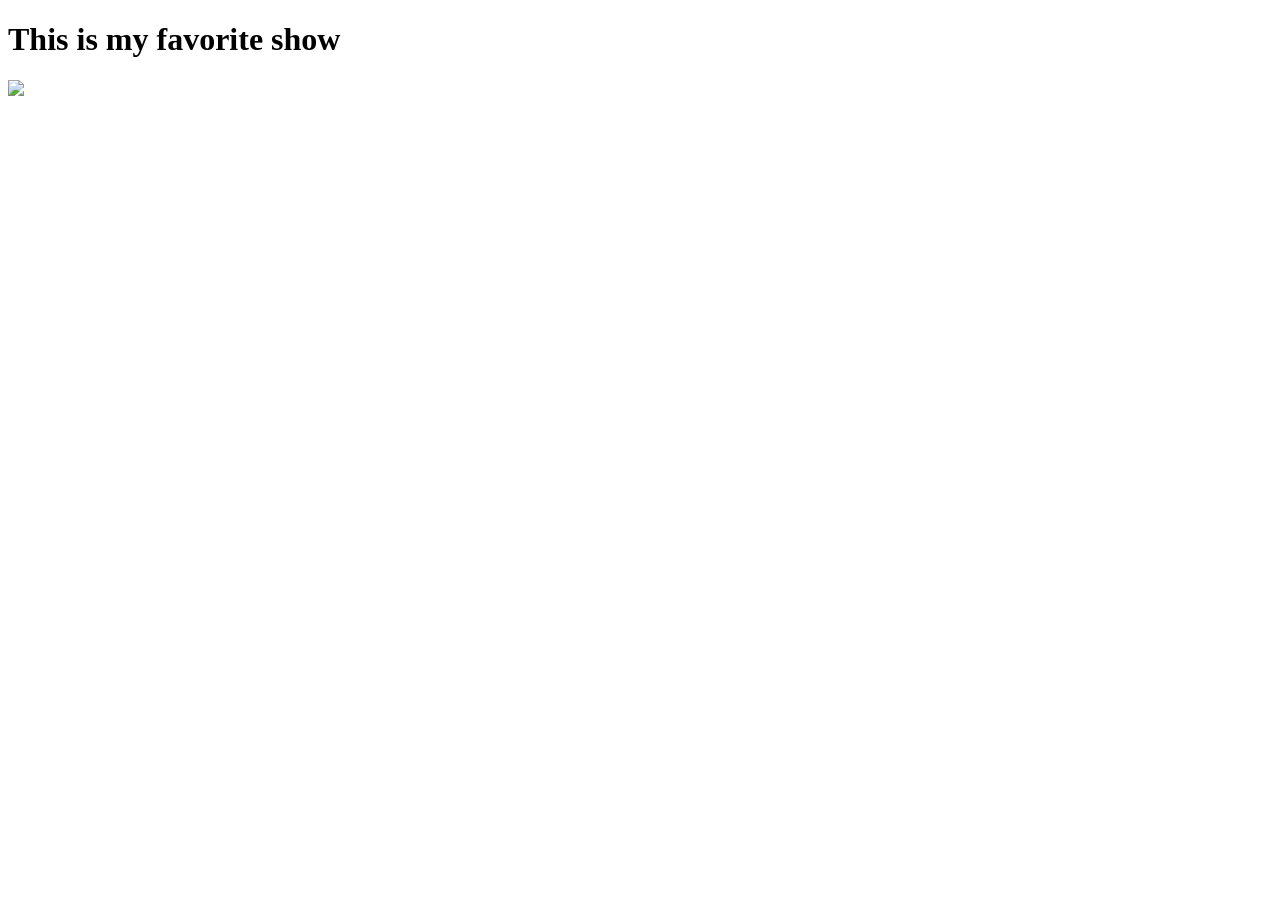
==== index.html @ 036479ee "deployment.lab" ====
<!DOCTYPE html>
<html lang="en">
<head>
  <meta charset="UTF-8">
  <meta http-equiv="X-UA-Compatible" content="IE=edge">
  <meta name="viewport" content="width=device-width, initial-scale=1.0">
  <title>Document</title>
</head>
<body>
  <h1>This is my favorite show</h1>

 <img src=”https://resizing.flixster.com/3ko6zO6791p1QPOXHUI2eCwmHXQ=/ems.cHJkLWVtcy1hc3NldHMvdHZzZXJpZXMvMDIyOTBmN2QtMzM0Yi00ODUxLWE0MWYtMmViYWJiOGViZjRkLmpwZw==”>
</body>
</html>
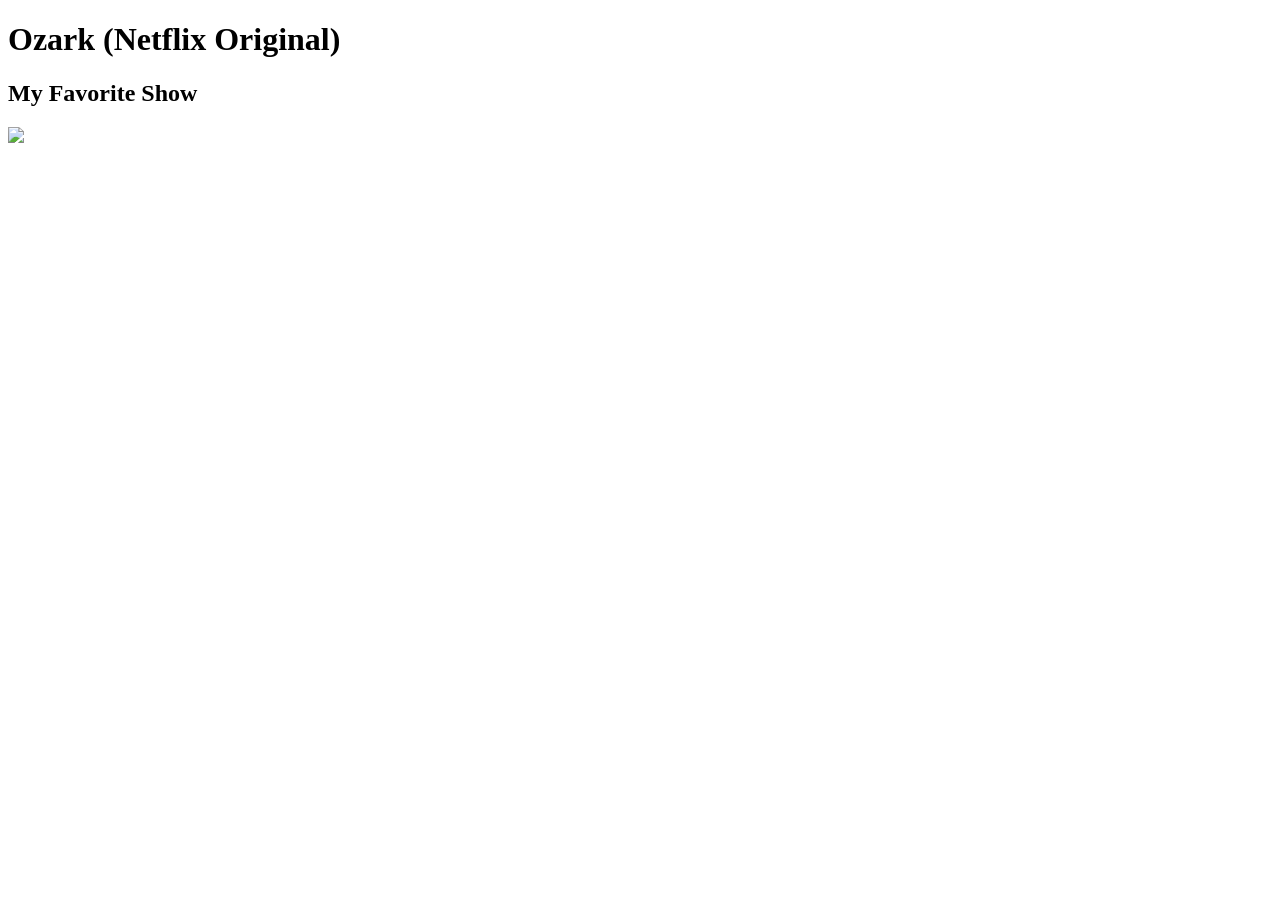
==== commit 98002cc4: "deployment.lab" ====
--- a/index.html
+++ b/index.html
@@ -7,9 +7,12 @@
   <title>Document</title>
 </head>
 <body>
-  <h1>This is my favorite show</h1>
+  <h1>Ozark (Netflix Original)</h1>
+  <h2>My Favorite Show</h2>
 
- <img src=”https://resizing.flixster.com/3ko6zO6791p1QPOXHUI2eCwmHXQ=/ems.cHJkLWVtcy1hc3NldHMvdHZzZXJpZXMvMDIyOTBmN2QtMzM0Yi00ODUxLWE0MWYtMmViYWJiOGViZjRkLmpwZw==”>
+ <img src="https://phantom-marca.unidadeditorial.es/cc1f67c2d6fbf2776be236491c0eeaa6/resize/1320/f/jpg/assets/multimedia/imagenes/2022/01/21/16427582365856.jpg">
+ 
+ 
 </body>
 </html>
 
